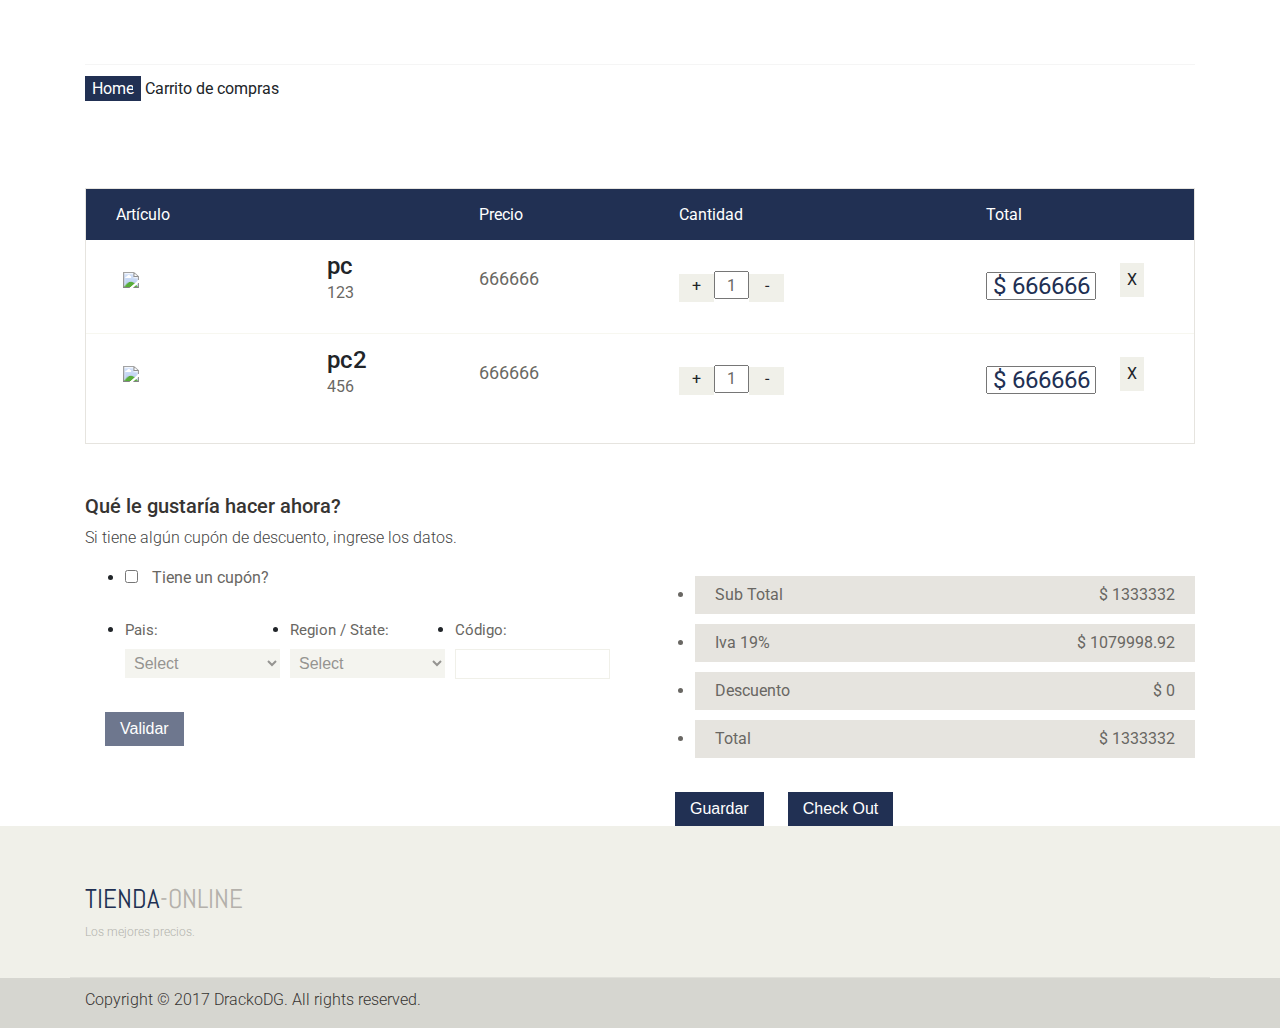
==== cart.html @ 83a7a2ca "Carrito de compras" ====
<!DOCTYPE html>
<html lang="en">

<head>
	<meta charset="utf-8">
	<meta name="viewport" content="width=device-width, initial-scale=1.0">
	<meta name="description" content="Reto de una tienda online - carrito de compras">
	<meta name="author" content="Dayron DLR">
	<title>Tienda | Online</title>
	<link href="css/bootstrap.min.css" rel="stylesheet">
	<link href="css/animate.css" rel="stylesheet">
	<link href="css/normalize.css" rel="stylesheet">
	<link href="css/cart.css" rel="stylesheet">
	<link rel="shortcut icon" href="img/favicon.ico">
</head>
<!--/head-->

<body>

	<body>
		<header id="header">
			<!--header-->
			<div class="header_top">
				<!--header_top-->

			</div>
			<!--/header_top-->

			<div class="header-middle">
				<!--header-middle-->
				<div class="container">
					<div class="row">
						<div class="col-sm-4">
							<div class="logo pull-left">
								<a href="index.html">
									<img src="img/logo.png" alt="" />
								</a>
							</div>
						</div>
					</div>
				</div>
			</div>
			<!--/header-middle-->
		</header>
		<!--/header-->

		<section id="cart_items">
			<div class="container">
				<div class="breadcrumbs">
					<ol class="breadcrumb">
						<li>
							<a href="#">Home</a>
						</li>
						<li class="active">Carrito de compras</li>
					</ol>
				</div>
				<div class="table-responsive cart_info">
					<table class="table table-condensed">
						<thead>
							<tr class="cart_menu">
								<td class="image">Artículo</td>
								<td class="description"></td>
								<td class="price">Precio</td>
								<td class="quantity">Cantidad</td>
								<td class="total">Total</td>
								<td></td>
							</tr>
						</thead>
						<tbody id="products">
							<!--Se llena desde código-->
						</tbody>
					</table>
				</div>
			</div>
		</section>
		<!--/#cart_items-->

		<section id="checkDiscount">
			<div class="container">
				<div class="heading">
					<h3>Qué le gustaría hacer ahora?</h3>
					<p>Si tiene algún cupón de descuento, ingrese los datos.</p>
				</div>
				<div class="row">
					<div class="col-sm-6">
						<div class="chose_area">
							<ul class="user_option">
								<li>
									<input id="cupon" type="checkbox">
									<label>Tiene un cupón?</label>
								</li>
							</ul>
							<ul class="user_info">
								<li class="single_field">
									<label>Pais:</label>
									<select id="country" disabled>
										<option>Select</option>
										<option>United States</option>
										<option>Canadá</option>
										<option>México</option>
										<option>Colombia</option>
										<option>Brasil</option>
										<option>Rusia</option>
										<option>Ucrania</option>
										<option>Emiratos Arabes</option>
									</select>

								</li>
								<li class="single_field">
									<label>Region / State:</label>
									<select id="city" disabled>
										<option>Select</option>
										<option>New York</option>
										<option>Ottawa</option>
										<option>Ciudad de México</option>
										<option>Botogá</option>
										<option>Brasilia</option>
										<option>Moscú</option>
										<option>Kiev</option>
										<option>Dubai</option>
									</select>

								</li>
								<li class="single_field zip-field">
									<label>Código:</label>
									<input id="codigo" type="text" readonly>
								</li>
							</ul>
							<button id="validar" class="btn btn-default check_out" type="submit" disabled>Validar</button>
						</div>
					</div>
					<div class="col-sm-6">
						<div class="total_area">
							<ul>
								<li>Sub Total
									<span id="subTotal"></span>
								</li>
								<li>Iva 19%
									<span id="iva"></span>
								</li>
								<li>Descuento
									<span id="discount"></span>
								</li>
								<li>Total
									<span id="total"></span>
								</li>
							</ul>
							<button id="gaurdar" class="btn btn-default check_out" type="submit">Guardar</button>
							<button id="checkOut" class="btn btn-default check_out" type="submit">Check Out</button>
						</div>
					</div>
				</div>
			</div>
		</section>
		<!--/#do_action-->

		<footer id="footer">
			<!--Footer-->
			<div class="footer-top">
				<div class="container">
					<div class="row">
						<div class="col-sm-2">
							<div class="companyinfo">
								<h2>
									<span>Tienda</span>-Online</h2>
								<p>Los mejores precios.</p>
							</div>
						</div>
					</div>
				</div>
			</div>

			<div class="footer-bottom">
				<div class="container">
					<div class="row">
						<p class="pull-left">Copyright © 2017 DrackoDG. All rights reserved.</p>
					</div>
				</div>
			</div>

		</footer>
		<!--/Footer-->
		<script src="js/vendor/modernizr-3.5.0.min.js"></script>
		<script src="https://code.jquery.com/jquery-3.2.1.min.js" integrity="sha256-hwg4gsxgFZhOsEEamdOYGBf13FyQuiTwlAQgxVSNgt4="
		 crossorigin="anonymous"></script>
		<script>window.jQuery || document.write('<script src="js/vendor/jquery-3.2.1.min.js"><\/script>')</script>
		<script src="js/plugins.js"></script>
		<script src="js/cart.js"></script>

		<!-- Google Analytics: change UA-XXXXX-Y to be your site's ID. -->
		<script>
			window.ga = function () { ga.q.push(arguments) }; ga.q = []; ga.l = +new Date;
			ga('create', 'UA-XXXXX-Y', 'auto'); ga('send', 'pageview')
		</script>
		<script src="https://www.google-analytics.com/analytics.js" async defer></script>
	</body>

</html>
---- css/cart.css ----
/*************************
*******Typography******
**************************/
@import url(http://fonts.googleapis.com/css?family=Roboto:400,300,400italic,500,700,100);
@import url(http://fonts.googleapis.com/css?family=Open+Sans:400,800,300,600,700);
@import url(http://fonts.googleapis.com/css?family=Abel);

body {
  font-family: 'Roboto', sans-serif;
  position: relative;
  font-weight:400px;
}

h1, h2, h3, h4, h5, h6 {
  font-family: 'Roboto', sans-serif;
}

a#scrollUp {
  bottom: 0px;
  right: 10px;
  padding: 5px 10px;
  background: rgb(33, 48, 83);
  color: #FFF;
  -webkit-animation: bounce 2s ease infinite;
  animation: bounce 2s ease infinite;
}

a#scrollUp i{
  font-size: 30px;
}


/*************************
*******Header CSS******
**************************/

.header_top {
  background: none repeat scroll 0 0 #F0F0E9;
}

.fa-user:before{content:"\f007"}
.fa-users:before{content:"\f0c0"}
.fa-user-md:before{content:"\f0f0"}
.fa-crosshairs:before{content:"\f05b"}

.shop-menu .pull-right{
  text-align: center;
  margin-top: 10px;
  margin-right:3px;
}

.shop-menu ul li a {
  display: inline-block;
  font-family: 'Roboto', sans-serif;
  font-size: 14px;
  font-weight: 300;
  color:rgb(33, 48, 83);
	background:#fff;
}

.contactinfo ul li:first-child{
    margin-left: -15px;
}

.contactinfo ul li a{
  font-size: 12px;
  color: #696763;
  font-family: 'Roboto', sans-serif;
}

.contactinfo ul li a:hover{
	background:inherit;
}

.header-middle .col-sm-4 {
	display: inline-block;
	overflow: inherit;
    width: 100%;
    padding-left: 0;
    text-align: center;
}

.col-sm-4{
    width: 50%;
}

.header-middle .container .row {
  border-bottom: 1px solid #f5f5f5;
  margin-left: 0;
  margin-right: 0;
  padding-bottom: 20px;
  padding-top: 20px;
}

.header-middle .container .row .col-sm-8 {
	padding-right:0;
}

.btn-group.open .dropdown-toggle {
  background: rgba(0, 0, 0, 0);
  box-shadow: none;
}

.dropdown-menu  li  a:hover, .dropdown-menu  li  a:focus {
  background-color: rgb(33, 48, 83);
  color: #FFFFFF;
  font-family: 'Roboto', sans-serif;
  text-decoration: none;
}

@-webkit-keyframes fadeInUp {
  0% {
    opacity: 0;
    -webkit-transform: translateY(20px);
    transform: translateY(20px);
  }

  100% {
    opacity: 1;
    -webkit-transform: translateY(0);
    transform: translateY(0);
  }
}
  
/*************************
*******Footer CSS******
**************************/

#footer {
  background: #F0F0E9;
}


.footer-top .container {
  border-bottom: 1px solid #E0E0DA;
  padding-bottom: 20px;
}

.companyinfo {
  margin-top: 57px;
}

.companyinfo h2 {
  color: #B4B1AB;
  font-family: abel;
  font-size: 27px;
  text-transform: uppercase;
}

.companyinfo h2  span{
  color:rgb(33, 48, 83);
}

.companyinfo p {
  color: #B3B3AD;
  font-family: 'Roboto', sans-serif;
  font-size: 12px;
  font-weight: 300;
}

.address {
  margin-top: 30px;
  position: relative;
  overflow: hidden;
}
.address  img {
	width:100%;
}

.address p {
  color: #666663;
  font-family: 'Roboto', sans-serif;
  font-size: 14px;
  font-weight: 300;
  left: 25px;
  position: absolute;
  top: 50px;
}

.footer-widget {
  margin-bottom: 68px;
}

.footer-widget .container {
  border-top: 1px solid #FFFFFF;
  padding-top: 15px;
}

.single-widget h2 {
  color: #666663;
  font-family: 'Roboto', sans-serif;
  font-size: 16px;
  font-weight: 500;
  margin-bottom: 22px;
  text-transform: uppercase;
}

.single-widget h2 i{
	margin-right:15px;
}

.single-widget ul li a{
	color: #8C8C88;
	font-family: 'Roboto', sans-serif;
	font-size: 14px;
	font-weight: 300;
	padding: 5px 0;
}

.single-widget ul li a i {
  margin-right: 18px;
}

.single-widget ul li a:hover{
	background:none;
	color:rgb(33, 48, 83);
}

.footer-bottom {
  background: #D6D6D0;
  padding-top: 10px;
}

.footer-bottom p {
  color: #363432;
  font-family: 'Roboto', sans-serif;
  font-weight: 300;
  margin-left: 15px;
}

.footer-bottom p span a {
  color: rgb(33, 48, 83);
  font-style: italic;
  text-decoration: underline;
}


/*************************
******* Cart ******
**************************/


#slider {
  padding-bottom: 45px;
}

.carousel-indicators li {
  background: #C4C4BE;
}

.carousel-indicators li.active {
	  background: rgb(33, 48, 83);
}

.item {
  padding-left: 100px;
}


.pricing {
  position: absolute;
  right: 40%;
  top: 52%;
}

.girl {
  margin-left: 0;
}

.item h1 {
  color: #B4B1AB;
  font-family: abel;
  font-size: 48px;
  margin-top: 115px;
}

.item h1 span {
	color:rgb(33, 48, 83);
}

.item h2 {
  color: #363432;
  font-family: 'Roboto', sans-serif;
  font-size: 28px;
  font-weight: 700;
  margin-bottom: 22px;
  margin-top: 10px;
}

.item  p {
	color:#363432;
	font-size:16px;
	font-weight:300;
	font-family: 'Roboto', sans-serif;
}

.get {
  background: rgb(33, 48, 83);
  border: 0 none;
  border-radius: 0;
  color: #FFFFFF;
  font-family: 'Roboto', sans-serif;
  font-size: 16px;
  font-weight: 300;
  margin-top: 23px;
}


.item button:hover {
  background: rgb(33, 48, 83);
}

.control-carousel {
  position: absolute;
  top: 50%;
  font-size: 60px;
  color: #C2C2C1;
}

.control-carousel:hover{
  color: rgb(33, 48, 83) ;
}

.right {
  right: 0;
}

.category-products {
  border: 1px solid #F7F7F0;
  margin-bottom: 35px;
  padding-bottom: 20px;
  padding-top: 15px;
}
.left-sidebar h2, .brands_products h2 {
  color: rgb(33, 48, 83);
  font-family: 'Roboto', sans-serif;
  font-size: 18px;
  font-weight: 700;
  margin: 0 auto 30px;
  text-align: center;
  text-transform: uppercase;
  position: relative;
  z-index:3;
}

.left-sidebar h2:after, h2.title:after{
	content: " ";
	position: absolute;
	border: 1px solid #f5f5f5;
	bottom:8px;
	left: 0;
	width: 100%;
	height: 0;
	z-index: -2;
}

.left-sidebar h2:before{
	content: " ";
	position: absolute;
	background: #fff;
	bottom: -6px;
	width: 130px;
	height: 30px;
	z-index: -1;
	left: 50%;
	margin-left: -65px;
}

h2.title:before{
	content: " ";
	position: absolute;
	background: #fff;
	bottom: -6px;
	width: 220px;
	height: 30px;
	z-index: -1;
	left: 50%;
	margin-left: -110px;
}

.category-products .panel {
	background-color: #FFFFFF;
	border: 0px;
	border-radius: 0px;
	box-shadow:none;
	margin-bottom: 0px;
}

.category-products .panel-default .panel-heading {
  background-color: #FFFFFF;
  border: 0 none;
  color: #FFFFFF;
  padding: 5px 20px;
}

.category-products .panel-default .panel-heading .panel-title a {
  color: #696763;
  font-family: 'Roboto', sans-serif;
  font-size: 14px;
  text-decoration: none;
  text-transform: uppercase;
}

.panel-group .panel-heading + .panel-collapse .panel-body {
  border-top: 0 none;
}

.category-products .badge {
  background:none;
  border-radius: 10px;
  color: #696763;
  display: inline-block;
  font-size: 12px;
  font-weight: bold;
  line-height: 1;
  min-width: 10px;
  padding: 3px 7px;
  text-align: center;
  vertical-align: baseline;
  white-space: nowrap;
}

.panel-body ul{
  padding-left: 20px;
}


.panel-body ul li a {
  color: #696763;
  font-family: 'Roboto', sans-serif;
  font-size: 12px;
  text-transform: uppercase;
}

.brands-name {
  border: 1px solid #F7F7F0;
  padding-bottom: 20px;
  padding-top: 15px;
}


.brands-name .nav-stacked li a {
  background-color: #FFFFFF;
  color: #696763;
  font-family: 'Roboto', sans-serif;
  font-size: 14px;
  padding: 5px 25px;
  text-decoration: none;
  text-transform: uppercase;
}

.brands-name .nav-stacked li a:hover{
  background-color: #fff;
  color: #696763;
}

.shipping {
  background-color: #F2F2F2;
  margin-top: 40px;
  overflow: hidden;
  padding-top: 20px;
  position: relative;
}


.price-range{
  margin-top:30px;
}

.well {
  background-color: #FFFFFF;
  border: 1px solid #F7F7F0;
  border-radius: 4px;
  box-shadow: none;
  margin-bottom: 20px;
  min-height: 20px;
  padding: 35px;
}


.tooltip-inner {
  background-color: rgb(33, 48, 83);
  border-radius: 4px;
  color: #FFFFFF;
  max-width: 200px;
  padding: 3px 8px;
  text-align: center;
  text-decoration: none;
}

.tooltip.top .tooltip-arrow {
  border-top-color: rgb(33, 48, 83);
  border-width: 5px 5px 0;
  bottom: 0;
  left: 50%;
  margin-left: -5px;
}

.padding-right {
  padding-right: 0;
}

.features_items{
	overflow:hidden;
}


h2.title {
  color: rgb(33, 48, 83);
  font-family: 'Roboto', sans-serif;
  font-size: 18px;
  font-weight: 700;
  margin: 0 15px;
  text-transform: uppercase;
  margin-bottom: 30px;
  position: relative;
}

.product-image-wrapper{
	border:1px solid #F7F7F5;
	overflow: hidden;
	margin-bottom:30px;
}

.single-products {
  position: relative;
}

.new, .sale {
  position: absolute;
  top: 0;
  right: 0;
}

.productinfo h2{
	color: rgb(33, 48, 83);
	font-family: 'Roboto', sans-serif;
	font-size: 24px;
	font-weight: 700;
}
.product-overlay h2{
	color: #fff;
	font-family: 'Roboto', sans-serif;
	font-size: 24px;
	font-weight: 700;
}


.productinfo p{
  font-family: 'Roboto', sans-serif;
  font-size: 14px;
  font-weight: 400;
  color: #696763;
}

.productinfo img{
  width: 100%;
}

.productinfo{
 position:relative;
}

.product-overlay {
  background:rgb(33, 48, 83);
  top: 0;
  display: none;
  height: 0;
  position: absolute;
  transition: height 500ms ease 0s;
  width: 100%;
  display: block;
}

.single-products:hover .product-overlay {
  display:block;
  height:100%;
}


.product-overlay .overlay-content {
  bottom: 0;
  position: absolute;
  bottom: 0;
  text-align: center;
  width: 100%;
}

.product-overlay .add-to-cart {
  background:#fff;
  border: 0 none;
  border-radius: 0;
  color: rgb(33, 48, 83);
  font-family: 'Roboto', sans-serif;
  font-size: 15px;
  margin-bottom: 25px;
}

.product-overlay .add-to-cart:hover {
  background:#fff;
  color: rgb(33, 48, 83);
}


.product-overlay p{
  font-family: 'Roboto', sans-serif;
  font-size: 14px;
  font-weight: 400;
  color: #fff;
}



.add-to-cart {
  background:#F5F5ED;
  border: 0 none;
  border-radius: 0;
  color: #696763;
  font-family: 'Roboto', sans-serif;
  font-size: 15px;
  margin-bottom: 25px;
}

.add-to-cart:hover {
  background: rgb(33, 48, 83);
  border: 0 none;
  border-radius: 0;
  color: #FFFFFF;
}

.add-to{
  margin-bottom: 10px;
}

.add-to-cart i{
	margin-right:5px;
}

.add-to-cart:hover {
  background: rgb(33, 48, 83);
  color: #FFFFFF;
}

.choose {
  border-top: 1px solid #F7F7F0;
}

.choose ul li a {
  color: #B3AFA8;
  font-family: 'Roboto', sans-serif;
  font-size: 13px;
  padding-left: 0;
  padding-right: 0;
}

.choose ul li a i{
	margin-right:5px;
}

.choose ul li a:hover{
	background:none;
	color:rgb(33, 48, 83);
}

.category-tab {
  overflow: hidden;
}

.category-tab ul {
  background: #40403E;
  border-bottom: 1px solid rgb(33, 48, 83);
  list-style: none outside none;
  margin: 0 0 30px;
  padding: 0;
  width: 100%;
}

.category-tab ul li a {
  border: 0 none;
  border-radius: 0;
  color: #B3AFA8;
  display: block;
  font-family: 'Roboto', sans-serif;
  font-size: 14px;
  text-transform: uppercase;
}

.category-tab ul  li  a:hover{
	background:rgb(33, 48, 83);
	color:#fff;
}

.nav-tabs  li.active  a, .nav-tabs  li.active  a:hover, .nav-tabs  li.active  a:focus {
  -moz-border-bottom-colors: none;
  -moz-border-left-colors: none;
  -moz-border-right-colors: none;
  -moz-border-top-colors: none;
  background-color: rgb(33, 48, 83);
  border:0px;
  color: #FFFFFF;
  cursor: default;
  margin-right:0;
  margin-left:0;
}

.nav-tabs  li  a {
  border: 1px solid rgba(0, 0, 0, 0);
  border-radius: 4px 4px 0 0;
  line-height: 1.42857;
  margin-right:0;
}

.recommended_items {
  overflow: hidden;
}

#recommended-item-carousel .carousel-inner .item {
  padding-left: 0;
}

.recommended-item-control {
  position: absolute;
  top: 41%;
}

.recommended-item-control i {
  background: none repeat scroll 0 0 rgb(33, 48, 83);
  color: #FFFFFF;
  font-size: 20px;
  padding: 4px 10px;
}

.recommended-item-control i:hover {
  background: #ccccc6;
}

.our_partners{
  overflow:hidden;
}

.our_partners ul {
  background: #F7F7F0;
  margin-bottom: 50px;
}


.our_partners ul li a:hover{
	background:none;
}


#do_action {
    margin-bottom: 50px;
  }
  
  .breadcrumbs {
    position: relative;
  }
  
  .breadcrumbs .breadcrumb {
    background:transparent;
    margin-bottom: 75px;
    padding-left: 0;
  }
  
  .breadcrumbs .breadcrumb li a {
    background:rgb(33, 48, 83);
    color: #FFFFFF;
    padding: 3px 7px;
  }
  
  .breadcrumbs .breadcrumb li a:after {
    content:"";
    height:auto;
    width: auto;
    border-width: 8px;
    border-style: solid;
    border-color:transparent transparent transparent rgb(33, 48, 83);
    position: absolute;
    top: 11px;
    left:48px;
  
  }
  
  .breadcrumbs .breadcrumb > li + li:before {
    content: " ";
  }
  
  #cart_items .cart_info {
    border: 1px solid #E6E4DF;
    margin-bottom: 50px;
    overflow: hidden;
  }
  
  
  #cart_items .cart_info .cart_menu {
    background: rgb(33, 48, 83);
    color: #fff;
    font-size: 16px;
    font-family: 'Roboto', sans-serif;
    font-weight: normal;
  }
  
  #cart_items .cart_info .table.table-condensed thead tr {
    height: 51px;
  }
  
  
  #cart_items .cart_info .table.table-condensed tr {
    border-bottom: 1px solid#F7F7F0
  }
  
  #cart_items .cart_info .table.table-condensed tr:last-child {
    border-bottom: 0
  }
  
  .cart_info table tr td {
    border-top: 0 none;
    vertical-align: inherit;
  }
  
  
  #cart_items .cart_info .image {
    padding-left: 30px;
  }
  
  
  #cart_items .cart_info .cart_description h4 {
    margin-bottom: 0
  }
  
  #cart_items .cart_info .cart_description h4 a {
    color: #363432;
    font-family: 'Roboto',sans-serif;
    font-size: 20px;
    font-weight: normal;
  
  }
  
  #cart_items .cart_info .cart_description p {
    color:#696763
  }
  
  
  #cart_items .cart_info .cart_price p {
    color:#696763;
    font-size: 18px
  }
  
  
  #cart_items .cart_info .cart_total {
    color: rgb(33, 48, 83);
    font-size: 24px;
  }

  .cart_total{
    color: rgb(33, 48, 83);
    font-size: auto;
    height: 28px !important;
    width: 110px !important;
    text-align: center;
    font-family: 'Roboto',sans-serif;
  }
  
  .cart_product {
    display: block;
    margin: 15px -70px 10px 25px;
  }
  
  .cart_quantity_button a {
    display: inline-block;
    background:#F0F0E9;
    color: #696763;
    font-size: 16px;
    height: 28px;
    text-align: center;
    width: 35px;
  }
  
  
  .cart_quantity_input {
    display: inline-block;
    color: #696763;
    font-size: 16px;
    height: 28px;
    width: 35px;
    text-align: center;
    font-family: 'Roboto',sans-serif;
    
  }
  
  
  .cart_delete  {
    display: inline-block;
    margin-right: -12px;
    overflow: hidden;
  }
  
  
  .cart_delete a {
    background:#F0F0E9;
    color: #FFFFFF;
    padding: 5px 7px;
    font-size: 16px
  }
  
  .cart_delete a:hover {
    background:rgb(33, 48, 83)
  }
  
  
  .bg h2.title {
    margin-right:0;
    margin-left:0;
    margin-top: 0;
  }
  
  .heading h3 {
    color: #363432;
    font-size: 20px;
    font-family: 'Roboto', sans-serif;
  }
  
  .heading p {
    color: #434343;
    font-size: 16px;
    font-weight: 300;
  }
  
  #do_action .total_area {
    padding-bottom: 18px !important;
  }
  
  #do_action .total_area, #do_action .chose_area {
    border: 1px solid #E6E4DF;
    color: #696763;
    padding: 30px 25px 30px 0;
    margin-bottom: 80px;
  }
  
  .total_area span {
    float: right;
  }
  
  .total_area ul li {
    background:#E6E4DF;
    color: #696763;
    margin-top: 10px;
    padding: 7px 20px;
  }
  
  
  .user_option label {
    color: #696763;
    font-weight: normal;
    margin-left: 10px;
  }
  
  
  .user_info {
    display: block;
    margin-bottom: 15px;
    margin-top: 20px;
    overflow: hidden;
  }
  
  .user_info label {
    color: #696763;
    display: block;
    font-size: 15px;
    font-weight: normal;
  
  }
  
  .user_info .single_field {
    width: 31%
  }
  
  .user_info .single_field.zip-field input {
    background: transparent;
    border: 1px solid#F0F0E9
  }
  
  .user_info > li {
    float: left;
    margin-right: 10px
  }
  
  .user_info input, select, textarea {
    background: #F0F0E9;
    border:0;
    color: #696763;
    padding: 5px;
    width: 100%;
    border-radius: 0;
    resize: none
  }
  
  .user_info select:focus {
    border: 0
  }
  
  
  .chose_area .update {
    margin-left: 40px;
  }
  
  .update, .check_out {
    background: rgb(33, 48, 83);
    border-radius: 0;
    color: #FFFFFF;
    margin-top: 18px;
    border: none;
    padding: 5px 15px;
  }

  .update{
      margin-left: 40px;
  }
  
  .check_out {
    margin-left: 20px
  }
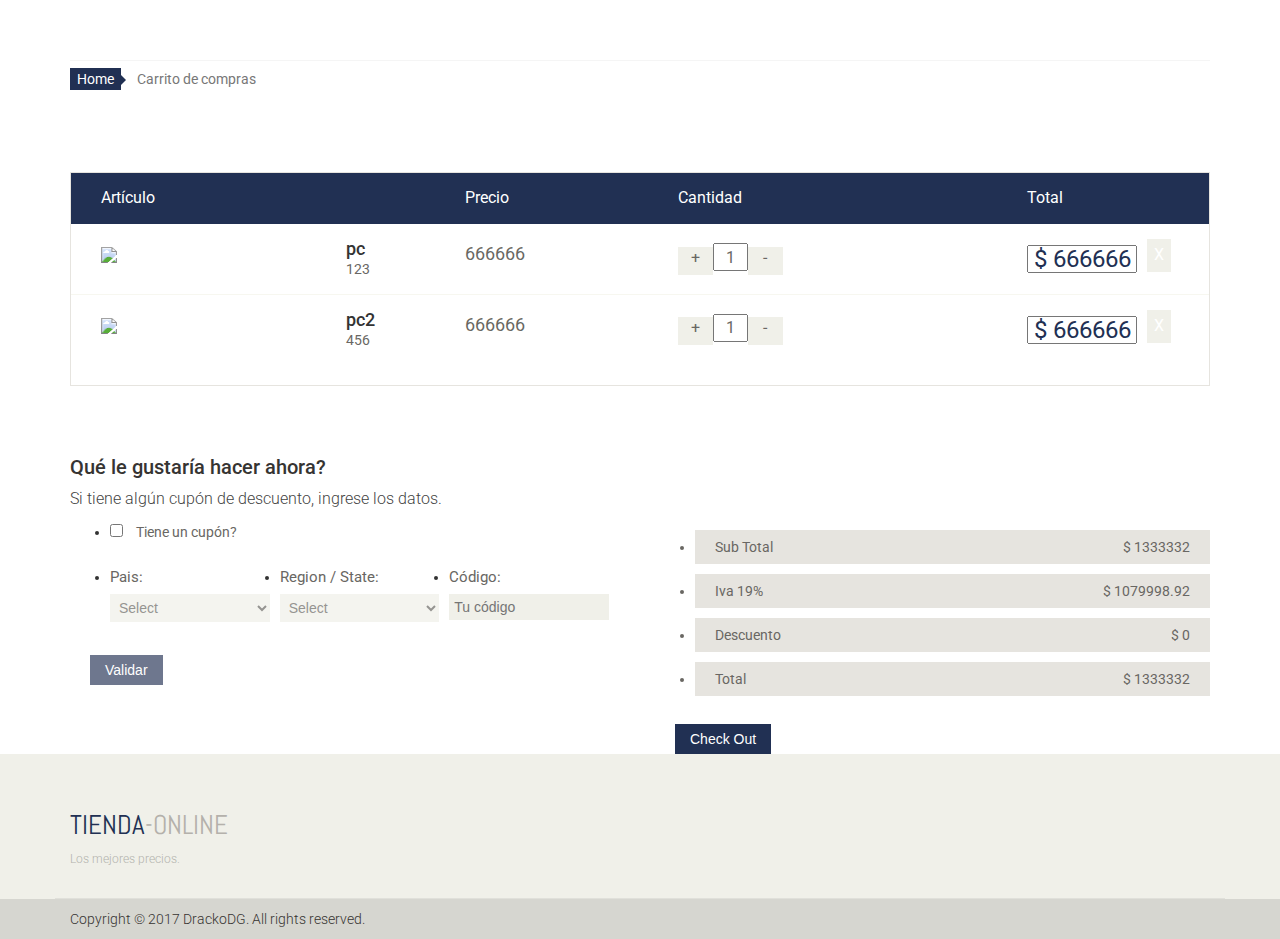
==== commit 04a3dbef: "Actualización de manejo de datos y corrección de estabilidad" ====
--- a/cart.html
+++ b/cart.html
@@ -121,9 +121,9 @@
 									</select>
 
 								</li>
-								<li class="single_field zip-field">
+								<li class="single_field">
 									<label>Código:</label>
-									<input id="codigo" type="text" readonly>
+									<input id="numCod" type="text" placeholder="Tu código" readonly>
 								</li>
 							</ul>
 							<button id="validar" class="btn btn-default check_out" type="submit" disabled>Validar</button>
@@ -145,7 +145,6 @@
 									<span id="total"></span>
 								</li>
 							</ul>
-							<button id="gaurdar" class="btn btn-default check_out" type="submit">Guardar</button>
 							<button id="checkOut" class="btn btn-default check_out" type="submit">Check Out</button>
 						</div>
 					</div>
